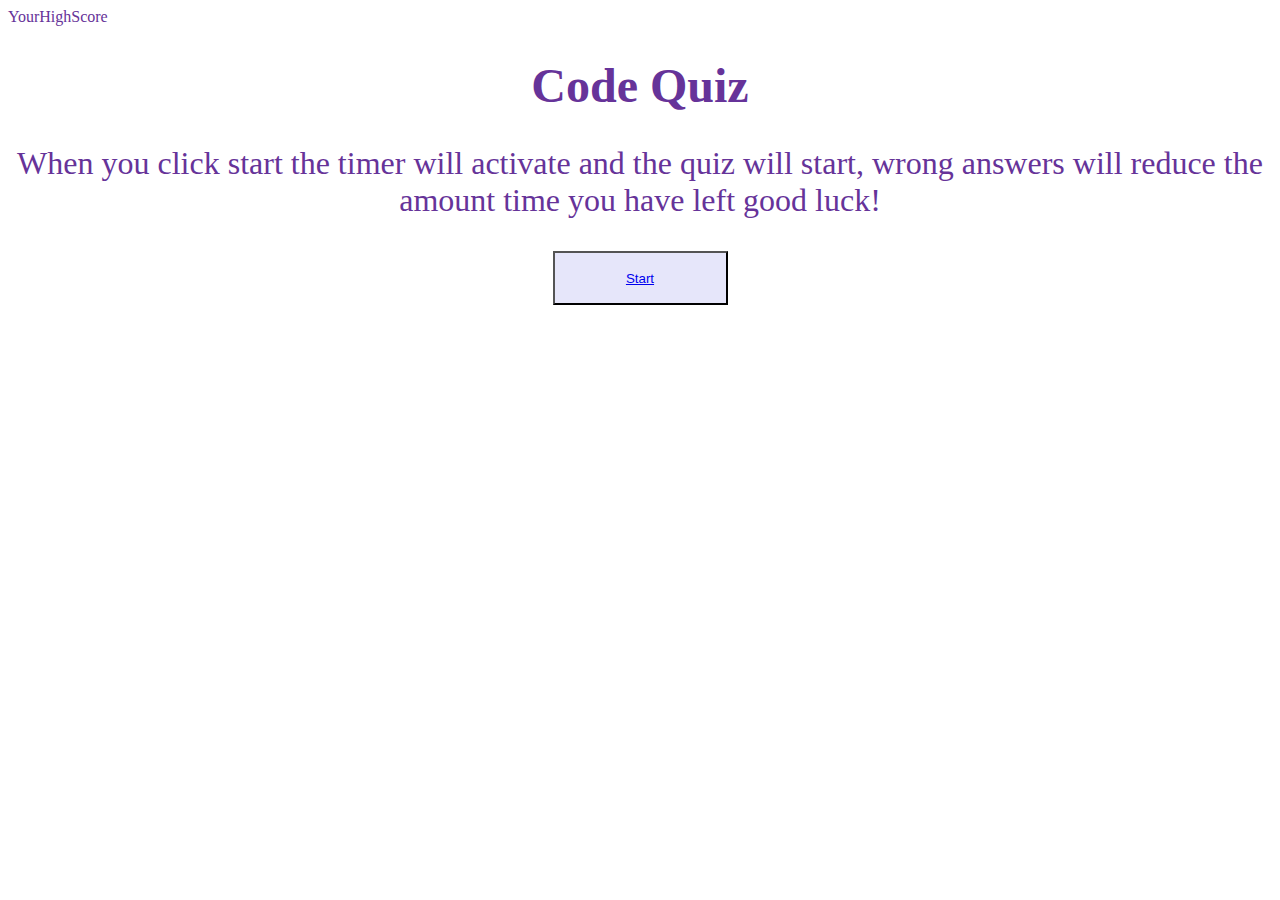
==== index.html @ f2b37add "adjusting timer" ====
<!DOCTYPE html>
<html lang="en">

<head>
  <meta charset="UTF-8" />
  <meta name="viewport" content="width=device-width, initial-scale=1.0" />
  <meta http-equiv="X-UA-Compatible" content="ie=edge" />
  <title>Countdown Timer</title>
  <link rel="stylesheet" href="./assets/css/style.css" />

</head>

<body>
  <header>
    <div class="header" href="#YourHighScore">YourHighScore</div>
    
  </header>
  <div class="container">
    <div id="welcome">
      <h1 class="welcome">Code Quiz</h1>
      <p class="pcontent">
        When you click start the timer will activate and the quiz will start, wrong answers will reduce the amount time
        you have left good luck!
      </p>
    </div>
    <div id="start">
      <!-- After the button is pressed instead of starting the time i
        goes to another page displays the questions and the choices and displays the time at the same time. -->
      <button><a href="./question.html" onmousedown="begin">Start</a></button>
    </div>

    <script src="./assets/script/script.js"></script>
</body>

</html>
---- assets/css/style.css ----
*{
  box-sizing: border-box;
}
.header {
    display:flex;
    flex-direction: row;
    color: rebeccapurple;
  }
  #countdown{
    display:flex;
    flex-direction:row-reverse;
    
  }
  /* Center the Button and the content */
  .container {
    display: flex;
    justify-content: center;
    flex-direction: column;
    align-items:center;  
  }
  .welcome {
    display:flex;
    flex-direction: column-reverse;
    text-align:center;
  }
  .start {
    display:flex;
    }
  .pcontent {
    text-align: center;
    font-size: 2rem;
    color:rebeccapurple;
  }
  
  
  #countdown {
    border-color: yellow;
  }
  /*            Ends Here */
  
  h1 {
     font-size:3rem;
     color:rebeccapurple;
  }
  
  button {
     /* increase the size of the button */
     color:rebeccapurple;
      height: 54px;
      width: 175px;
      background-color: lavender;
  }
  
  #questioncontainer {
    width:100vw;
    height:100vh;
   display: flex;
   justify-content: center;
   margin-bottom: 0.5rem;
   font-size: 10rem;
   
  }
  #D:hover {
    cursor:pointer;
    box-shadow: 0 0.6rem 1.4rem 0 rebeccapurple;
  }
  #A:hover{
    cursor:pointer;
    box-shadow: 0 0.6rem 1.4rem 0 rebeccapurple;
  }
  #B:hover {
    cursor:pointer;
    box-shadow: 0 0.6rem 1.4rem 0 rebeccapurple;
  }
  #C:hover{
    cursor:pointer;
    box-shadow: 0 0.6rem 1.4rem 0 rebeccapurple;
  }
#options {
  margin: 150px;
  font-size:1rem;
}
#A,
#B,
#C,
#D
{
  margin:0.1rem;
 border: 0.1rem solid rebeccapurple;
 background-color: rebeccapurple;
 color: white;
}
.choice-text {
  padding:1rem 1rem;
}
#question {
  margin: 3rem;
  
}
.correct {
  
  color: green;
}
.incorrect {
  color: red;
}
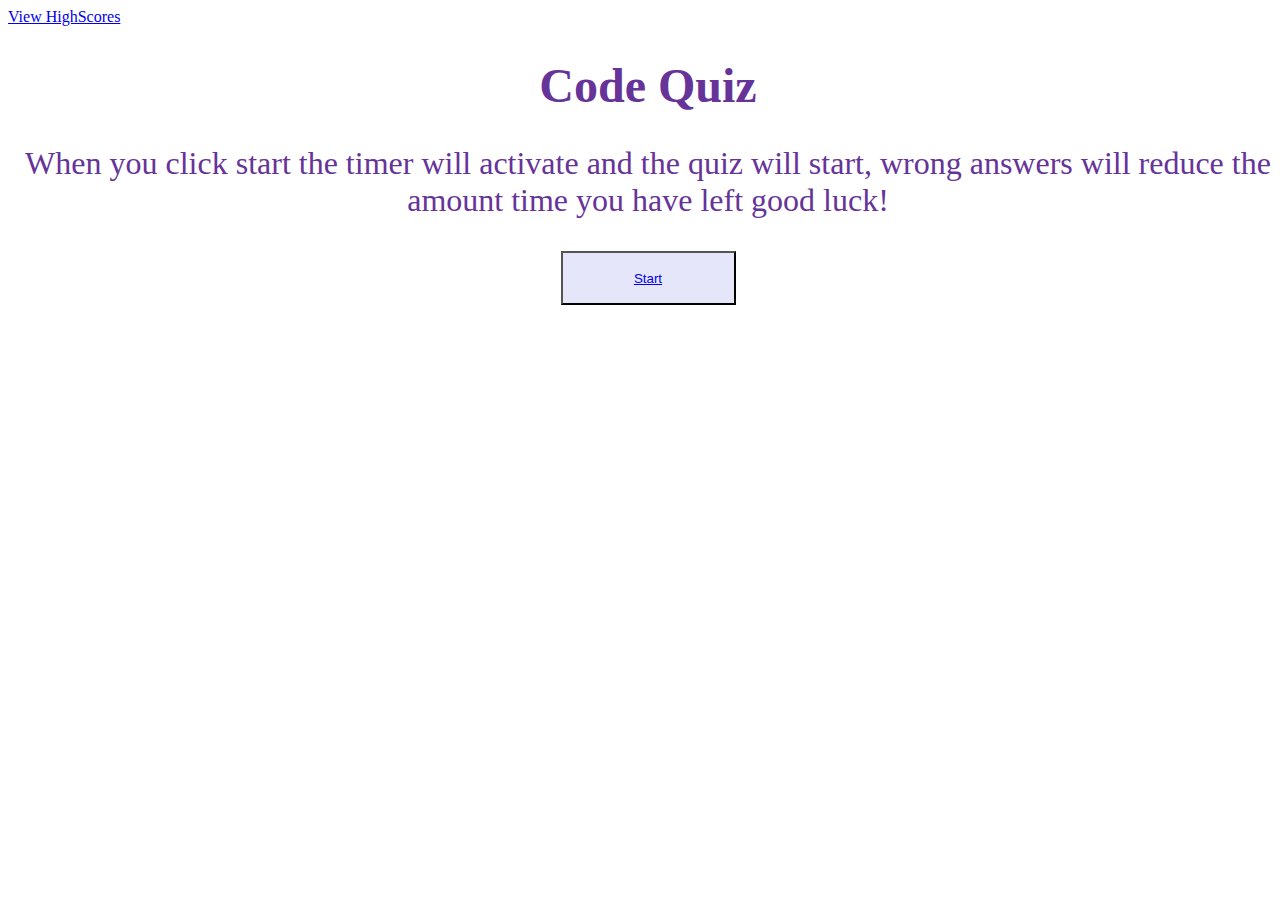
==== commit 5ef853f5: "worked on the css styling" ====
--- a/index.html
+++ b/index.html
@@ -12,7 +12,7 @@
 
 <body>
   <header>
-    <div class="header" href="#YourHighScore">YourHighScore</div>
+    <div class="header"><a href= "./YourHighScore.html">View HighScores</a></div>
     
   </header>
   <div class="container">
@@ -26,7 +26,7 @@
     <div id="start">
       <!-- After the button is pressed instead of starting the time i
         goes to another page displays the questions and the choices and displays the time at the same time. -->
-      <button><a href="./question.html" onmousedown="begin">Start</a></button>
+      <button id="indexButton"><a href="./question.html">Start</a></button>
     </div>
 
     <script src="./assets/script/script.js"></script>
--- a/assets/css/style.css
+++ b/assets/css/style.css
@@ -1,106 +1,179 @@
-*{
+* {
   box-sizing: border-box;
 }
+html, body {
+  width: 100%;
+  height: 100%;
+}
 .header {
-    display:flex;
-    flex-direction: row;
-    color: rebeccapurple;
-  }
-  #countdown{
-    display:flex;
-    flex-direction:row-reverse;
-    
-  }
-  /* Center the Button and the content */
-  .container {
-    display: flex;
-    justify-content: center;
-    flex-direction: column;
-    align-items:center;  
-  }
-  .welcome {
-    display:flex;
-    flex-direction: column-reverse;
-    text-align:center;
-  }
-  .start {
-    display:flex;
-    }
-  .pcontent {
-    text-align: center;
-    font-size: 2rem;
-    color:rebeccapurple;
-  }
-  
-  
-  #countdown {
-    border-color: yellow;
-  }
-  /*            Ends Here */
-  
-  h1 {
-     font-size:3rem;
-     color:rebeccapurple;
-  }
-  
-  button {
-     /* increase the size of the button */
-     color:rebeccapurple;
-      height: 54px;
-      width: 175px;
-      background-color: lavender;
-  }
-  
-  #questioncontainer {
-    width:100vw;
-    height:100vh;
-   display: flex;
-   justify-content: center;
-   margin-bottom: 0.5rem;
-   font-size: 10rem;
-   
-  }
-  #D:hover {
-    cursor:pointer;
-    box-shadow: 0 0.6rem 1.4rem 0 rebeccapurple;
-  }
-  #A:hover{
-    cursor:pointer;
-    box-shadow: 0 0.6rem 1.4rem 0 rebeccapurple;
-  }
-  #B:hover {
-    cursor:pointer;
-    box-shadow: 0 0.6rem 1.4rem 0 rebeccapurple;
-  }
-  #C:hover{
-    cursor:pointer;
-    box-shadow: 0 0.6rem 1.4rem 0 rebeccapurple;
-  }
+  display: flex;
+  flex-direction: row;
+  color: rebeccapurple;
+}
+#countdown {
+  display: flex;
+  flex-direction: row-reverse;
+}
+/* Center the Button and the content */
+.container {
+  display: flex;
+  justify-content: center;
+  flex-direction: column;
+  align-items: center;
+}
+.welcome {
+  display: flex;
+  flex-direction: column-reverse;
+  text-align: center;
+}
+.start {
+  display: flex;
+}
+.pcontent {
+  text-align: center;
+  font-size: 2rem;
+  color: rebeccapurple;
+}
+
+#countdown {
+  border-color: yellow;
+}
+/*            Ends Here */
+
+h1 {
+  font-size: 3rem;
+  color: rebeccapurple;
+}
+
+#indexButton {
+  /* increase the size of the button */
+  color: rebeccapurple;
+  height: 54px;
+  width: 175px;
+  background-color: lavender;
+}
+
+#questioncontainer {
+  width: 100vw;
+  height: 100vh;
+  display: flex;
+  justify-content: center;
+  margin-bottom: 0.5rem;
+  font-size: 10rem;
+}
+#D:hover {
+  cursor: pointer;
+  box-shadow: 0 0.6rem 1.4rem 0 rebeccapurple;
+}
+#A:hover {
+  cursor: pointer;
+  box-shadow: 0 0.6rem 1.4rem 0 rebeccapurple;
+}
+#B:hover {
+  cursor: pointer;
+  box-shadow: 0 0.6rem 1.4rem 0 rebeccapurple;
+}
+#C:hover {
+  cursor: pointer;
+  box-shadow: 0 0.6rem 1.4rem 0 rebeccapurple;
+}
+li { 
+  box-shadow: 0 0.6rem 1.4rem 0 rebeccapurple;
+}
 #options {
   margin: 150px;
-  font-size:1rem;
+  font-size: 1rem;
 }
 #A,
 #B,
 #C,
-#D
-{
-  margin:0.1rem;
- border: 0.1rem solid rebeccapurple;
- background-color: rebeccapurple;
- color: white;
+#D {
+  margin: 0.1rem;
+  border: 0.1rem solid rebeccapurple;
+  background-color: rebeccapurple;
+  color: white;
 }
 .choice-text {
-  padding:1rem 1rem;
+  padding: 1rem 1rem;
 }
 #question {
   margin: 3rem;
-  
+  font-size: 30px;
+  font-family: Arial, Helvetica, sans-serif;
+  color: rebeccapurple;
 }
 .correct {
-  
-  color: green;
+  color: rebeccapurple;
+  text-align: center;
+  margin-bottom: 1rem;
+  font-family: Verdana, Geneva, Tahoma, sans-serif;
+  font-size: large;
 }
 .incorrect {
   color: red;
+  text-align: center;
+  margin-bottom: 1rem;
+  font-size: large;
+}
+
+#divBox {
+  display: flex;
+  flex-direction: row;
+  justify-content: center;
+  align-items: flex-end;
+  
+}
+#getName {
+  border-color: rebeccapurple;
+  box-shadow: 0 0.6rem 1.4rem 0 rebeccapurple;
+  width: 221px;
+  padding-bottom: 9px;
+  margin-top: 55px;
+  
+}
+label {
+  color: rebeccapurple;
+  box-shadow: 0 0.6rem 1.4rem 0 rebeccapurple;
+  border-color: rebeccapurple;
+}
+#demo{
+  display: flex;
+  flex-direction: row;
+  justify-content: center;
+  background-color: rgba(253, 155, 253, 0.062);
+  margin:10px 10px 10px 10px;
+  box-shadow: 0 0.6rem 1.4rem 0 rebeccapurple;
+  width: 100%;
+  font-size: xx-large;
+}
+#flex {
+  display:flex;
+  flex-direction: column;
+  align-items: center;
+}
+#printScore{
+  display:flex;
+  flex-direction: row;
+  justify-content: center;
+  align-items: center;
+  font-size: larger;
+  box-shadow: 0 0.6rem 1.4rem 0 rebeccapurple;
+}
+#order{
+  display:flex;
+  flex-direction: row;
+  justify-content: center;
+  align-items: center;
+  color:rebeccapurple;
+  font-size: xx-large;
+  background-color: rgba(156, 48, 156, 0.062);
+  width:100%;
+}
+#hsButton{
+  background-color:rgba(85, 13, 156, 0.10);
+  box-shadow: 0 0.6rem 1.4rem 0 rebeccapurple;
+}
+#viewScore{
+  background-color:rgba(85, 13, 156, 0.10);
+  box-shadow: 0 0.6rem 1.4rem 0 rebeccapurple;
 }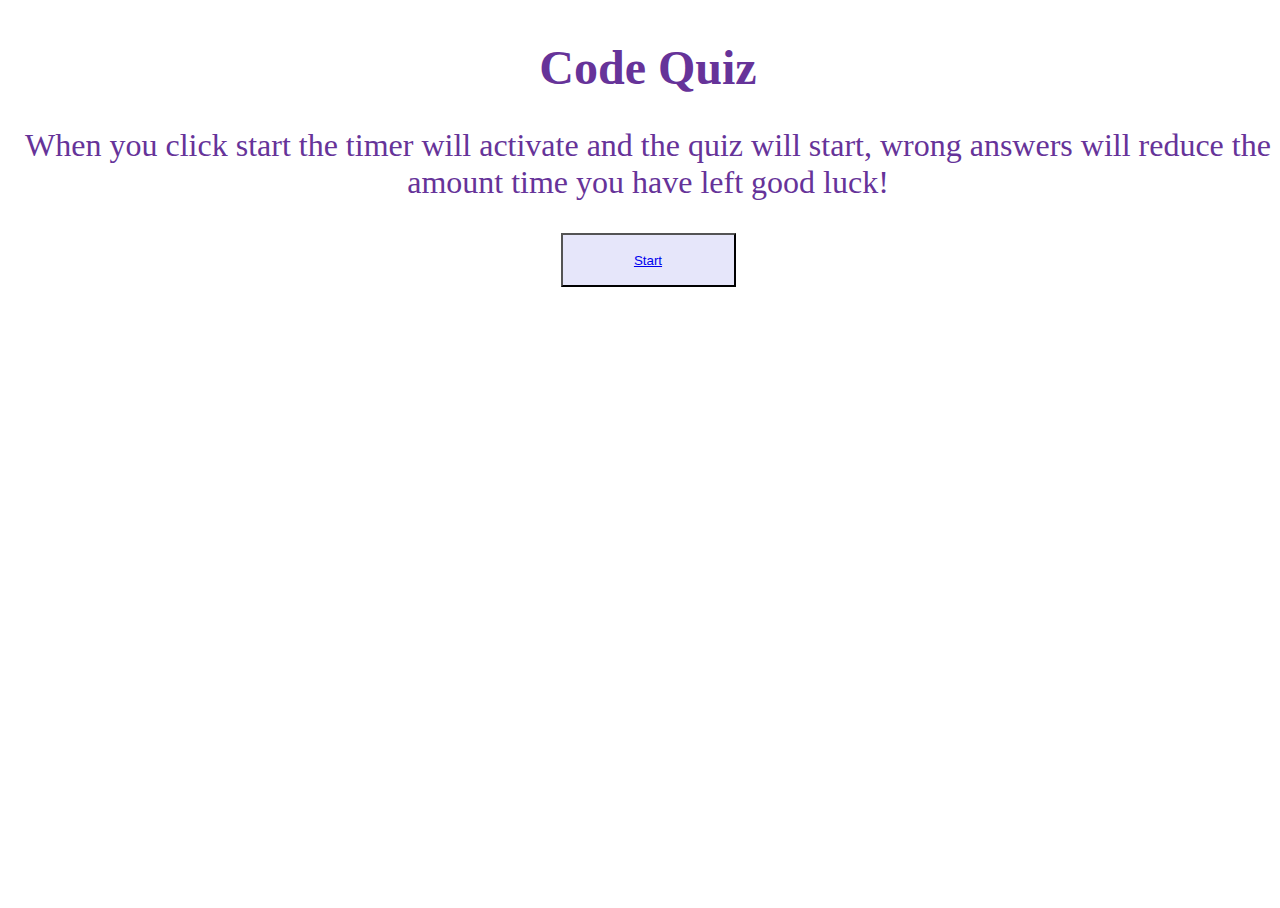
==== commit 9d86db89: "Update index.html" ====
--- a/index.html
+++ b/index.html
@@ -12,7 +12,7 @@
 
 <body>
   <header>
-    <div class="header"><a href= "./YourHighScore.html">View HighScores</a></div>
+<!--     <div class="header"><a href= "YourHighScore.html">View HighScores</a></div> -->
     
   </header>
   <div class="container">
@@ -32,4 +32,4 @@
     <script src="./assets/script/script.js"></script>
 </body>
 
-</html>+</html>
